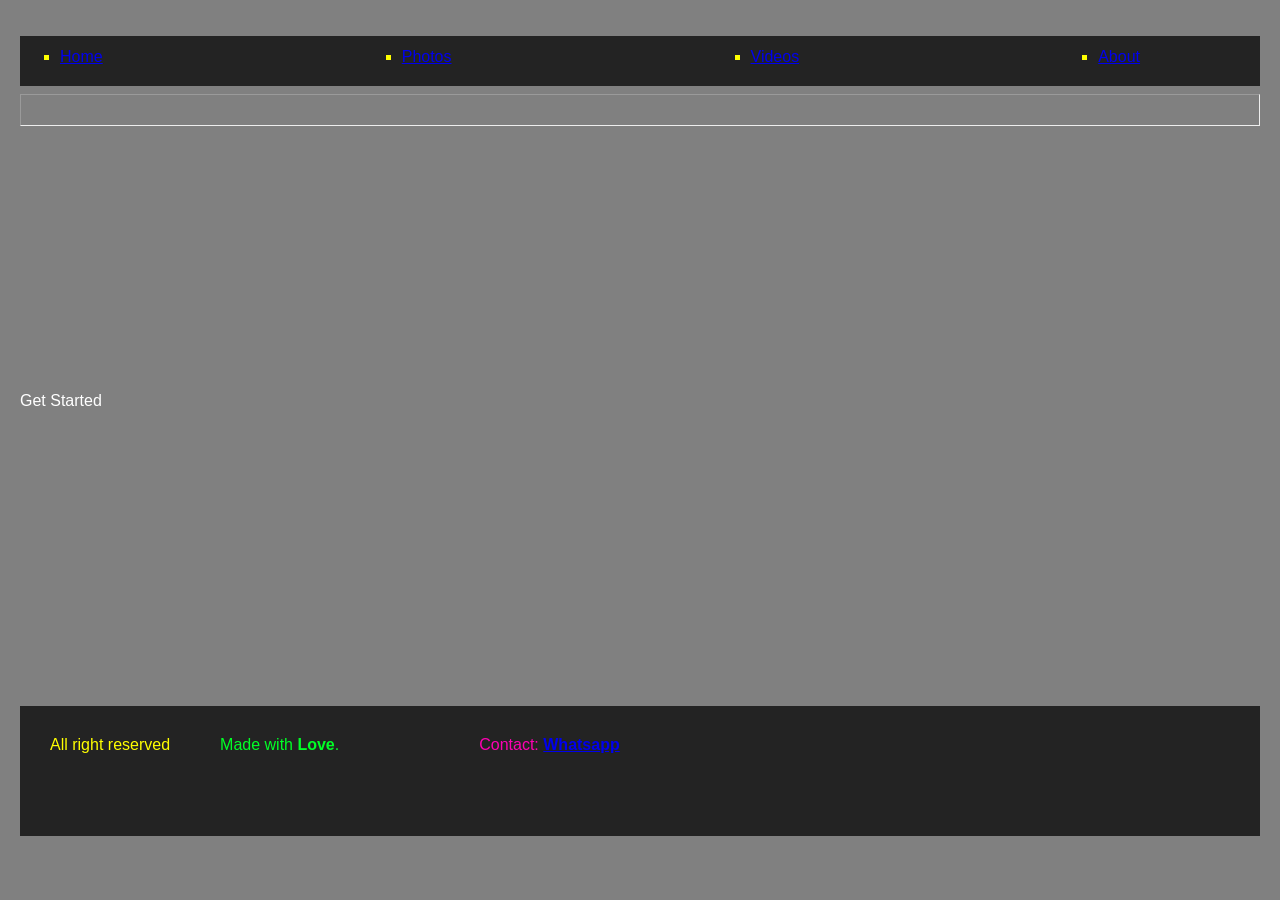
==== index.html @ 811f9cce "­ƒöÑ Auto-update: 24/03/2026 20:18:31.38" ====
<!DOCTYPE html>
<html>
    <head>
       <!-- Open Graph Meta Tags -->
       <meta property="og:title" content="Amazing Video Title">
       <meta property="og:description" content="Watch this awesome video now!">
       <meta property="og:image" content="https://github.com/Sachoni/meta_preview/commit/e15e7593cf28202f0eafc192dfe14a5b4aa35224">
       <meta property="og:url" content="https://yourwebsite.com/video-page.html">
       <meta property="og:type" content="video.other">
       <link rel="stylesheet" href="style.css">
       <title>John_Web.com</title>
    </head>
    <body>
        <header>
            <div>
                <ul class="list" type="square">
                    <li><a href="#">Home</a></li>
                    <li><a href="photos.html">Photos</a></li>
                    <li><a href="videos.html">Videos</a></li>
                    <li><a href="about.html">About</a></li>
                </ul>
            </div>
        </header>
        <hr>
        <div>
            <card class="card1">
                <p>Get Started</p>

            </card>

        </div>
    </body>
<footer>
    <div class="paragraph">
        <p1 class="para1">All right reserved</p1>
        <p2 class="para2">Made with <strong>Love</strong>.</p2>
        <p3 class="para3">Contact: <strong><a href="https://wa.me/message/E63FBL45WQ2YLI">Whatsapp</a></strong></p3>
    </div>
</footer>
</html>
---- style.css ----
body{
    font-family: Arial;
    background: #808080;
    margin: 0;
    padding: 20px;
    color:#fff;
}

header{
    background: #232323;
    justify-items: space-between;
    height: 50px;
}

.list{
    display: flex;
    justify-content: space-between;
    padding-top: 12px;
    padding-right: 120px;
    color:#ffff00;
}

hr{
    height: 30px;
    background-color:linear-gradient(to to left,#fff,#808080,#000);
    position: relative;
}
h1 {
        text-align: center;
        margin-bottom: 20px;
    }

    .container {
        display: grid;
        grid-template-columns: repeat(auto-fit, minmax(260px, 1fr));
        gap: 20px;
    }

    .card {
        background: #ffff00;
        border-radius: 12px;
        overflow: hidden;
        box-shadow: 0 4px 12px rgba(0,0,0,0.1);
        transition: 0.3s;
        color:#000;
    }

    .card:hover {
        transform: translateY(-5px);
    }

    .preview {
        width: 100%;
        height: 160px;
        object-fit: cover;
        background: #ddd;
    }

    .file-icon {
        font-size: 50px;
        text-align: center;
        padding: 20px 0;
    }

    .content {
        padding: 15px;
    }

    .file-name {
        font-weight: bold;
        font-size: 16px;
        margin-bottom: 5px;
    }

    .file-info {
        font-size: 13px;
        color: #666;
        margin-bottom: 15px;
    }

    .buttons {
        display: flex;
        justify-content: space-between;
    }

    button {
        border: none;
        padding: 8px 12px;
        border-radius: 6px;
        cursor: pointer;
        color: #fff;
        font-size: 13px;
    }

    .download { background: #28a745; }
    .share { background: #007bff; }
    .card1{
    background-color: #232323;
    height: 100px;
    position: relative;
    top:250px;
}
.card1{
    background-color: #232323;
    height: 100px;
    position: relative;
    top:250px;
}
.paragraph{
    padding-right: 100px;
    display: flex;
}
.para1{
    color:#ffff00;
    padding-right:50px;
    padding-left: 30px;
}
.para2{
    color:#00ff26;
    padding-right: 140px;
}
.para3{
    color:#ff00b3;
    padding-right:160px;
}
 h1 {
        text-align: center;
        margin-bottom: 20px;
    }

    .container {
        display: grid;
        grid-template-columns: repeat(auto-fit, minmax(260px, 1fr));
        gap: 20px;
    }
    .card:hover {
        transform: translateY(-5px);
    }

    .file-icon {
        font-size: 40px;
        text-align: center;
        margin-bottom: 10px;
    }

    .file-name {
        font-weight: bold;
        font-size: 16px;
        margin-bottom: 5px;
    }

    .file-info {
        font-size: 13px;
        color: #666;
        margin-bottom: 15px;
    }

    .buttons {
        display: flex;
        justify-content: space-between;
    }

    button {
        border: none;
        padding: 8px 12px;
        border-radius: 6px;
        cursor: pointer;
        color: #fff;
        font-size: 13px;
    }

    .download {
        background: #28a745;
    }

    .share {
        background: #007bff;
    }

footer{
   background:#232323;
   justify-items: center;
   height: 100px;
   position: relative;
   padding-top: 30px;
   top:530px;
}
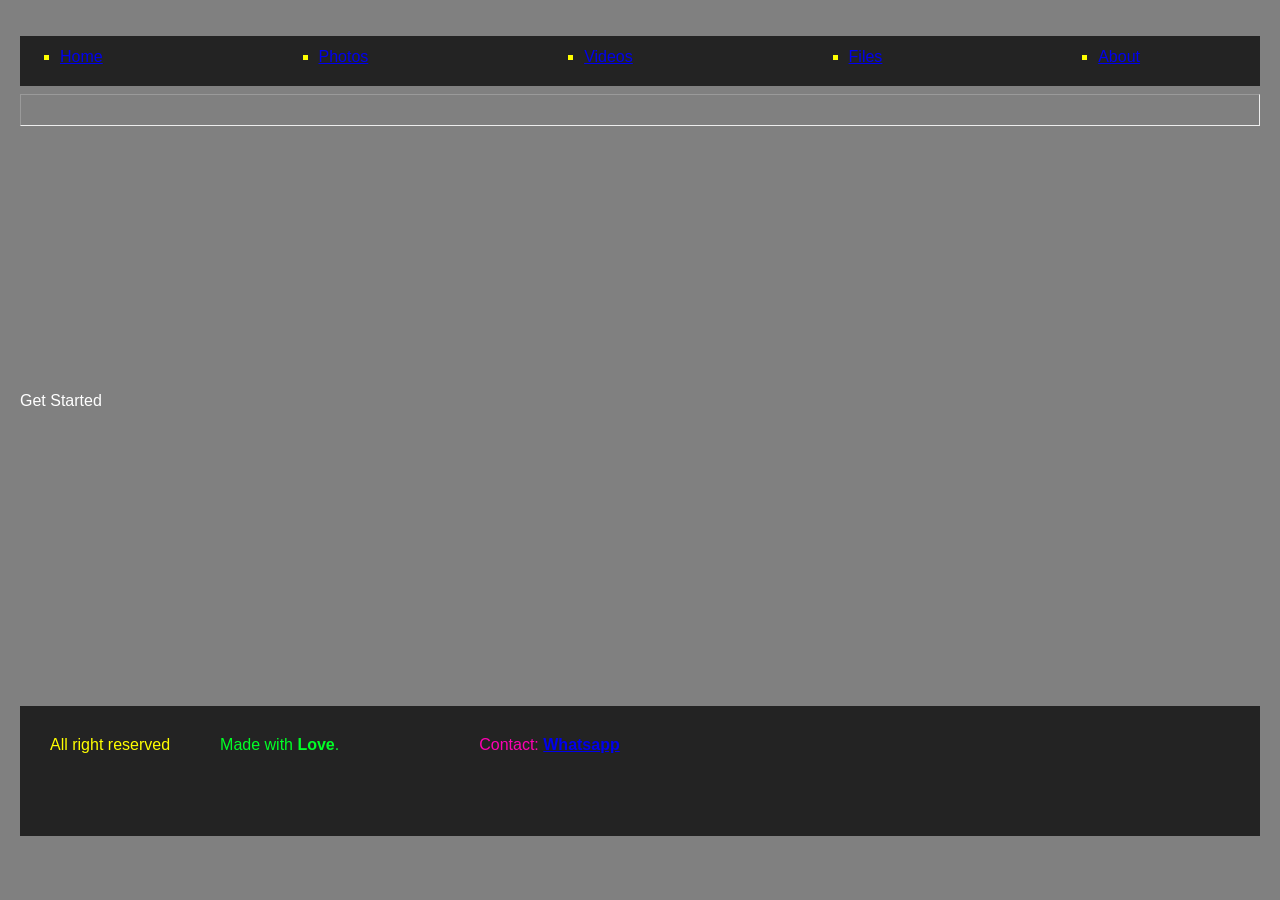
==== commit 42df41a6: "SQL Upload & 2 files" ====
--- a/index.html
+++ b/index.html
@@ -17,6 +17,7 @@
                     <li><a href="#">Home</a></li>
                     <li><a href="photos.html">Photos</a></li>
                     <li><a href="videos.html">Videos</a></li>
+                    <li><a href="file.html">Files</a></li>
                     <li><a href="about.html">About</a></li>
                 </ul>
             </div>
